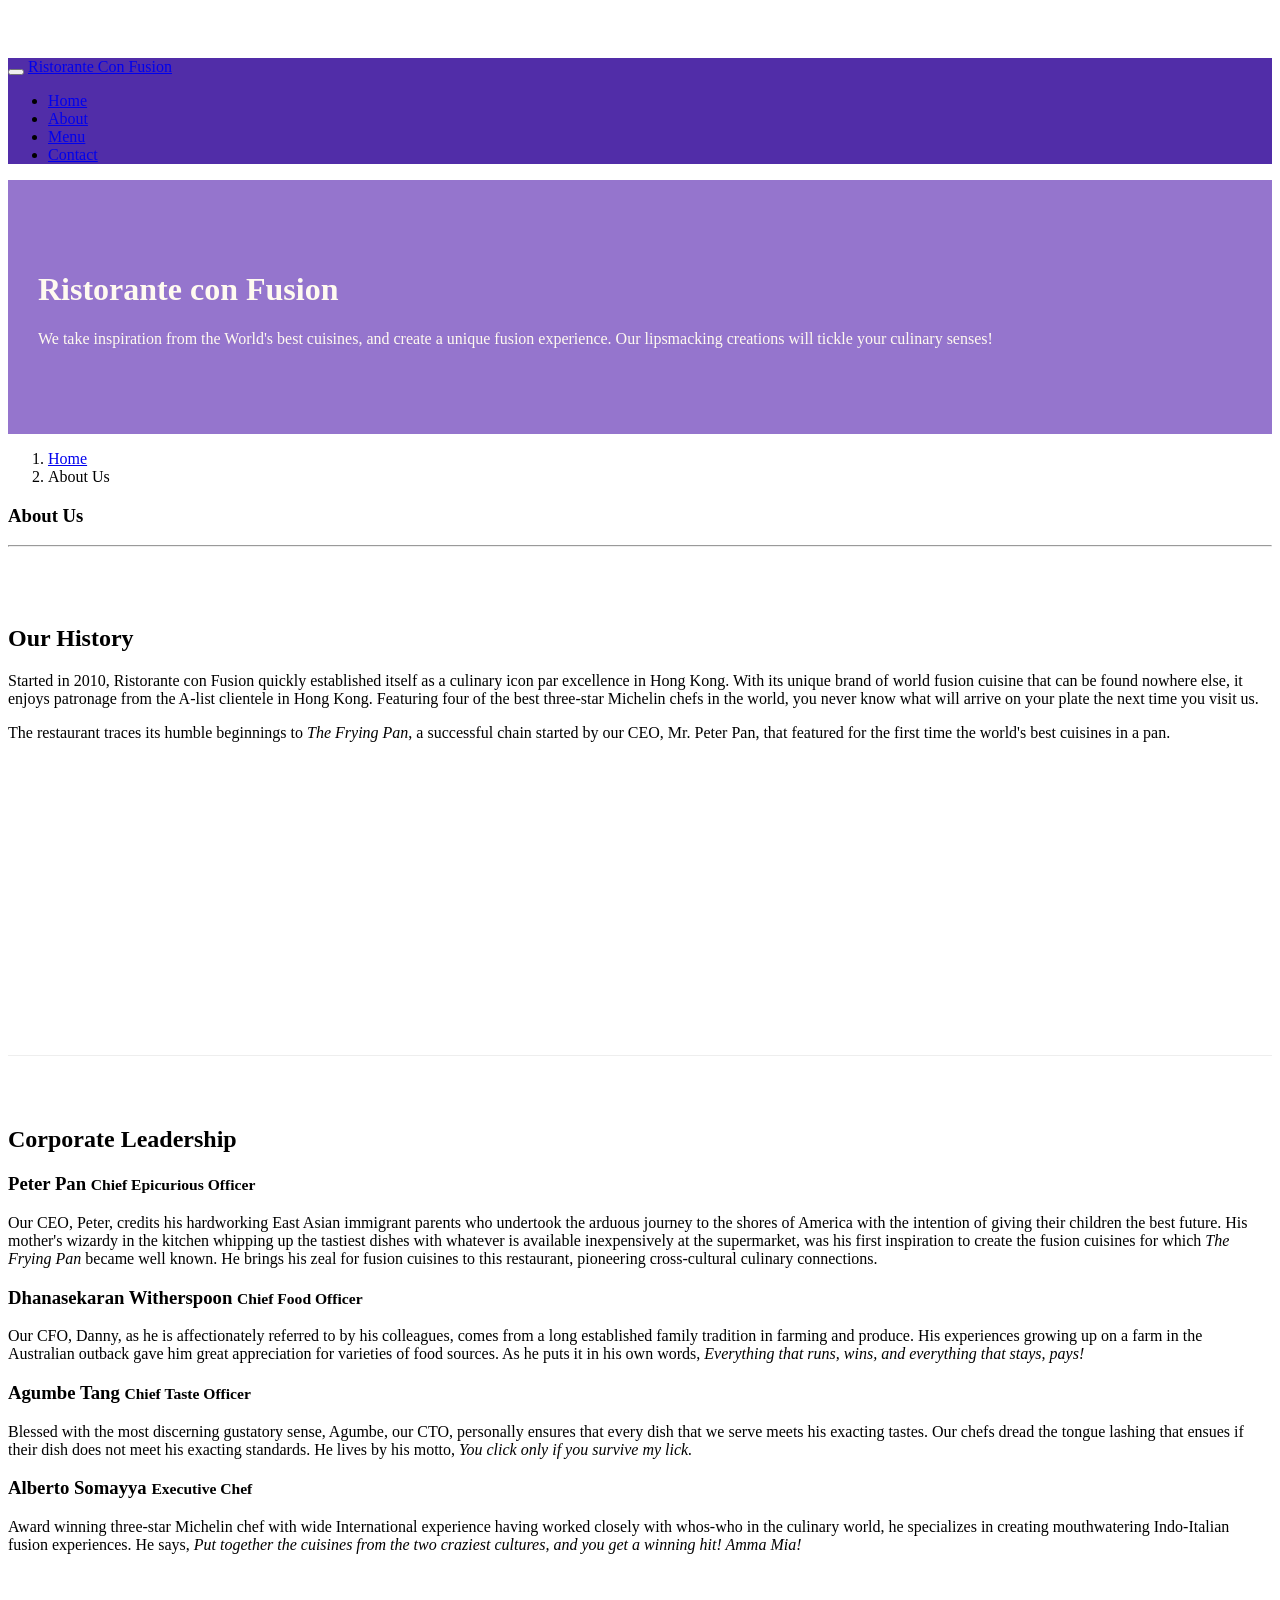
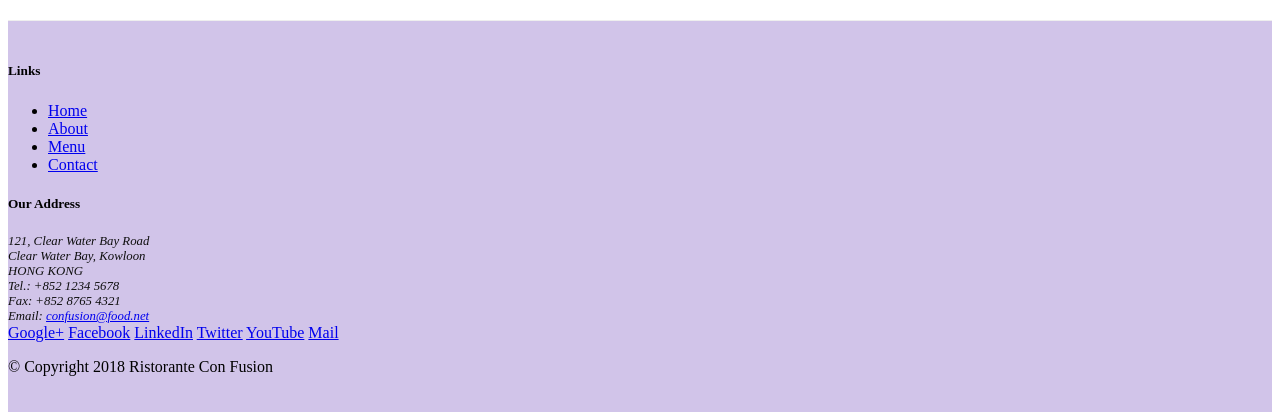
==== aboutus.html @ 010a1d8f "navbar and breadcrumbs" ====
<!DOCTYPE html>
<html lang="en">

<head>
      <!-- Required meta tags always come first -->
      <meta charset="utf-8">
      <meta name="viewport" content="width=device-width, initial-scale=1, shrink-to-fit=no">
      <meta http-equiv="x-ua-compatible" content="ie=edge">
  
      <!-- Bootstrap CSS -->
      <link rel="stylesheet" href="node_modules/bootstrap/dist/css/bootstrap.min.css">
      <link rel="stylesheet" href="css/styles.css">
    <title>Ristorante Con Fusion: About Us</title>

</head>

<body>
    <nav class="navbar navbar-dark navbar-expand-sm fixed-top">
        <div class="container">
            <button class="navbar-toggler" type="button" data-toggle="collapse" data-target="#Navbar">
                <span class="navbar-toggler-icon"></span>
            </button>
            <a class="navbar-brand mr-auto" href="./index.html">Ristorante Con Fusion</a>
            <div class="collapse navbar-collapse" id="Navbar">
                <ul class="navbar-nav mr-auto">
                    <li class="nav-item"><a class="nav-link" href="./index.html">Home</a></li>
                    <li class="nav-item active"><a class="nav-link" href="#">About</a></li>
                    <li class="nav-item"><a class="nav-link" href="#">Menu</a></li>
                    <li class="nav-item"><a class="nav-link" href="#">Contact</a></li>
                </ul>
            </div>
        </div>
    </nav>

    <header class="jumbotron">
        <div class="container">
            <div class="row row-header">
                <div class="col-12 col-sm-6">
                    <h1>Ristorante con Fusion</h1>
                    <p>We take inspiration from the World's best cuisines, and create a unique fusion experience. Our lipsmacking creations will tickle your culinary senses!</p>
                </div>
                <div class="col-12 col-sm">
                </div>
            </div>
        </div>
    </header>

    <div class="container">
        <div class="row">
            <ol class="col-12 breadcrumb">
                <li class="breadcrumb-item"><a href="./index.html">Home</a></li>
                <li class="breadcrumb-item active">About Us</li>
            </ol>
            <div class="col-12">
               <h3>About Us</h3>
               <hr>
            </div>
        </div>

        <div class="row row-content">
            <div class="col-12 col-sm-6">
                <h2>Our History</h2>
                <p>Started in 2010, Ristorante con Fusion quickly established itself as a culinary icon par excellence in Hong Kong. With its unique brand of world fusion cuisine that can be found nowhere else, it enjoys patronage from the A-list clientele in Hong Kong.  Featuring four of the best three-star Michelin chefs in the world, you never know what will arrive on your plate the next time you visit us.</p>
                <p>The restaurant traces its humble beginnings to <em>The Frying Pan</em>, a successful chain started by our CEO, Mr. Peter Pan, that featured for the first time the world's best cuisines in a pan.</p>
            </div>
            <div class="col-12 col-sm">
            </div>
        </div>


        <div class="row row-content">
            <div class="col-sm-12">
                <h2>Corporate Leadership</h2>
                <h3>Peter Pan <small>Chief Epicurious Officer</small></h3>
                <p class="d-none d-lg-block">Our CEO, Peter, credits his hardworking East Asian immigrant parents who undertook the arduous journey to the shores of America with the intention of giving their children the best future. His mother's wizardy in the kitchen whipping up the tastiest dishes with whatever is available inexpensively at the supermarket, was his first inspiration to create the fusion cuisines for which <em>The Frying Pan</em> became well known. He brings his zeal for fusion cuisines to this restaurant, pioneering cross-cultural culinary connections.</p>
                <h3>Dhanasekaran Witherspoon <small>Chief Food Officer</small></h3>
                <p class="d-none d-lg-block">Our CFO, Danny, as he is affectionately referred to by his colleagues, comes from a long established family tradition in farming and produce. His experiences growing up on a farm in the Australian outback gave him great appreciation for varieties of food sources. As he puts it in his own words, <em>Everything that runs, wins, and everything that stays, pays!</em></p>
                <h3>Agumbe Tang <small>Chief Taste Officer</small></h3>
                <p class="d-none d-lg-block">Blessed with the most discerning gustatory sense, Agumbe, our CTO, personally ensures that every dish that we serve meets his exacting tastes. Our chefs dread the tongue lashing that ensues if their dish does not meet his exacting standards. He lives by his motto, <em>You click only if you survive my lick.</em></p>
                <h3>Alberto Somayya <small>Executive Chef</small></h3>
                <p class="d-none d-lg-block">Award winning three-star Michelin chef with wide International experience having worked closely with whos-who in the culinary world, he specializes in creating mouthwatering Indo-Italian fusion experiences. He says, <em>Put together the cuisines from the two craziest cultures, and you get a winning hit! Amma Mia!</em></p>
            </div>
       </div>

    </div>

    <footer class="footer">
        <div class="container">
            <div class="row">             
                <div class="col-4 offset-1 col-sm-2">
                    <h5>Links</h5>
                    <ul class="list-unstyled">
                        <li><a href="./index.html">Home</a></li>
                        <li><a href="#">About</a></li>
                        <li><a href="#">Menu</a></li>
                        <li><a href="#">Contact</a></li>
                    </ul>
                </div>
                <div class="col-7 col-sm-5">
                    <h5>Our Address</h5>
                    <address>
		              121, Clear Water Bay Road<br>
		              Clear Water Bay, Kowloon<br>
		              HONG KONG<br>
		              Tel.: +852 1234 5678<br>
		              Fax: +852 8765 4321<br>
		              Email: <a href="mailto:confusion@food.net">confusion@food.net</a>
		           </address>
                </div>
                <div class="col-12 col-sm-4 align-self-center">
                    <div class="text-center">
                        <a href="http://google.com/+">Google+</a>
                        <a href="http://www.facebook.com/profile.php?id=">Facebook</a>
                        <a href="http://www.linkedin.com/in/">LinkedIn</a>
                        <a href="http://twitter.com/">Twitter</a>
                        <a href="http://youtube.com/">YouTube</a>
                        <a href="mailto:">Mail</a>
                    </div>
                </div>
           </div>
           <div class="row justify-content-center">             
                <div class="col-auto">
                    <p>© Copyright 2018 Ristorante Con Fusion</p>
                </div>
           </div>
        </div>
    </footer>
      <!-- jQuery first, then Popper.js, then Bootstrap JS. -->
      <script src="node_modules/jquery/dist/jquery.slim.min.js"></script>
      <script src="node_modules/popper.js/dist/umd/popper.min.js"></script>
      <script src="node_modules/bootstrap/dist/js/bootstrap.min.js"></script>  
</body>

</html>
---- css/styles.css ----
.row-header {
    margin: 0px auto;
    padding: 0px auto;
}

.row-content {
    margin: 0px auto;
    padding: 50px 0px 50px 0px;
    border-bottom: 1px ridge;
    min-height: 400px;
}

.footer {
    background-color: #D1C4E9;
    margin: 0px auto;
    padding: 20px 0px 20px 0px;
}

.jumbotron {
    padding: 70px 30px 70px 30px;
    margin: 0px auto;
    background-color: #9575CD;
    color: floralwhite;
}

address {
    font-size: 80%;
    margin: 0px;
    color: #0f0f0f;
}

body {
    padding: 50px 0px 0px 0px;
    z-index: 0; 
}

.navbar-dark {
    background-color: #512DA8;
}
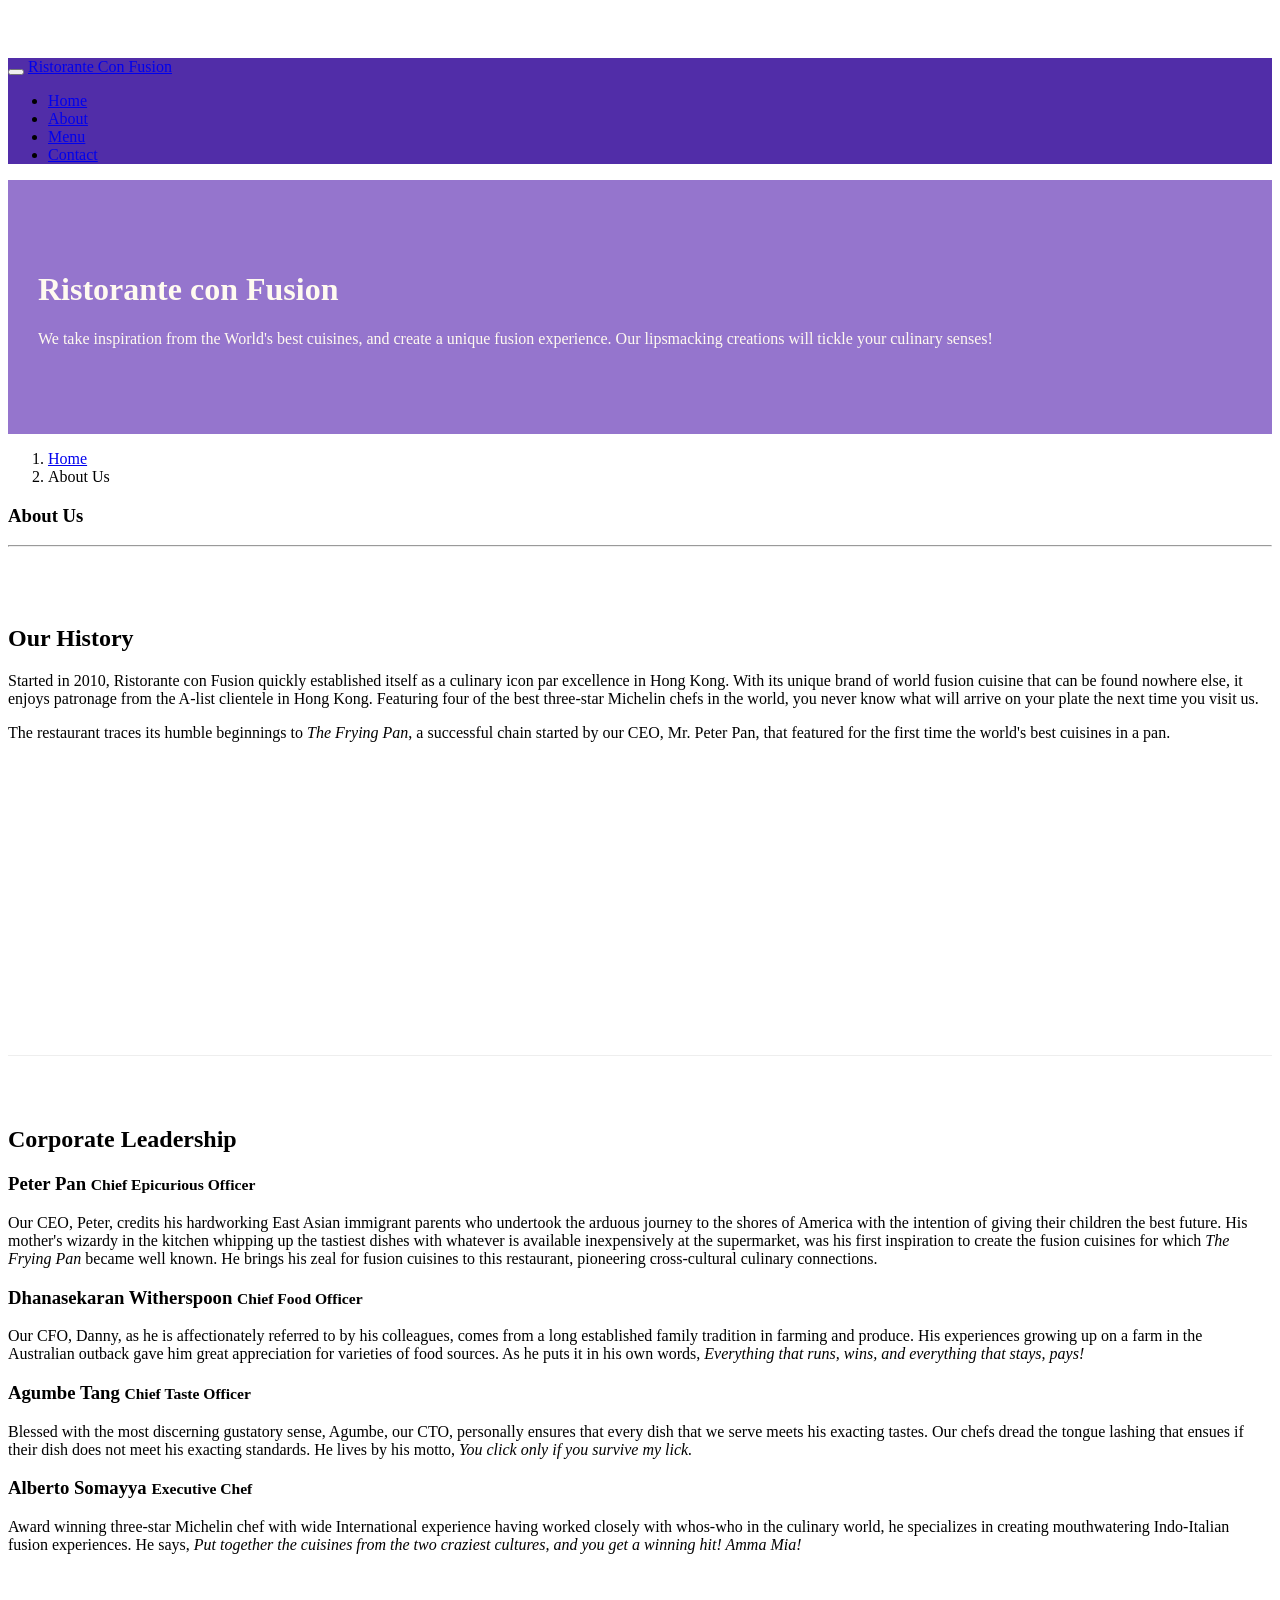
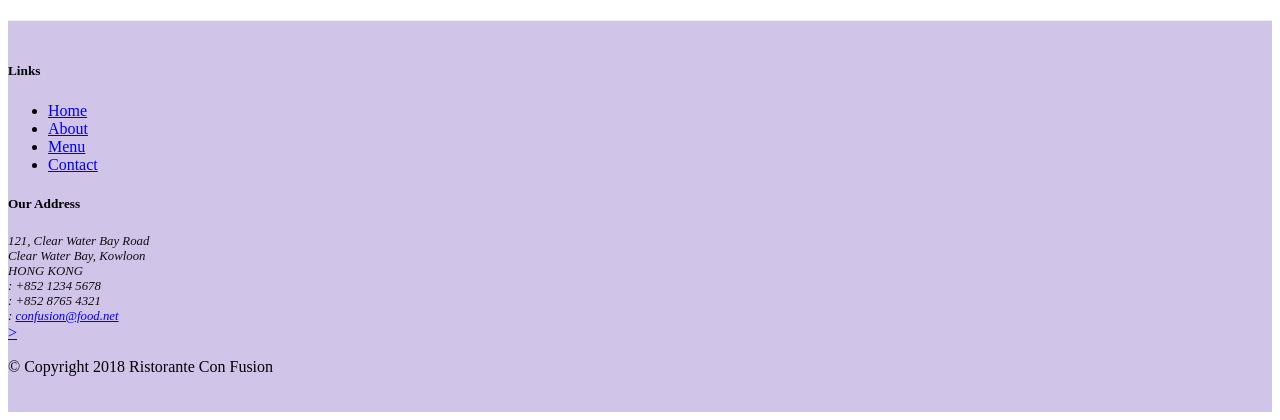
==== commit 59bc6eea: "Icon Fonts" ====
--- a/aboutus.html
+++ b/aboutus.html
@@ -9,6 +9,8 @@
   
       <!-- Bootstrap CSS -->
       <link rel="stylesheet" href="node_modules/bootstrap/dist/css/bootstrap.min.css">
+      <link rel="stylesheet" href="node_modules/font-awesome/css/font-awesome.min.css">
+      <link rel="stylesheet" href="node_modules/bootstrap-social/bootstrap-social.css">
       <link rel="stylesheet" href="css/styles.css">
     <title>Ristorante Con Fusion: About Us</title>
 
@@ -23,10 +25,10 @@
             <a class="navbar-brand mr-auto" href="./index.html">Ristorante Con Fusion</a>
             <div class="collapse navbar-collapse" id="Navbar">
                 <ul class="navbar-nav mr-auto">
-                    <li class="nav-item"><a class="nav-link" href="./index.html">Home</a></li>
-                    <li class="nav-item active"><a class="nav-link" href="#">About</a></li>
-                    <li class="nav-item"><a class="nav-link" href="#">Menu</a></li>
-                    <li class="nav-item"><a class="nav-link" href="#">Contact</a></li>
+                    <li class="nav-item active"><a class="nav-link" href="#"><span class="fa fa-home fa-lg"></span> Home</a></li>
+                    <li class="nav-item"><a class="nav-link" href="./aboutus.html"><span class="fa fa-info fa-lg"></span> About</a></li>
+                    <li class="nav-item"><a class="nav-link" href="#"><span class="fa fa-list fa-lg"></span> Menu</a></li>
+                    <li class="nav-item"><a class="nav-link" href="#"><span class="fa fa-address-card fa-lg"></span> Contact</a></li>
                 </ul>
             </div>
         </div>
@@ -102,19 +104,19 @@
 		              121, Clear Water Bay Road<br>
 		              Clear Water Bay, Kowloon<br>
 		              HONG KONG<br>
-		              Tel.: +852 1234 5678<br>
-		              Fax: +852 8765 4321<br>
-		              Email: <a href="mailto:confusion@food.net">confusion@food.net</a>
+		              <i class="fa fa-phone fa-lg"></i>: +852 1234 5678<br>
+		              <i class="fa fa-fax fa-lg"></i>: +852 8765 4321<br>
+		              <i class="fa fa-envelope fa-lg"></i>: <a href="mailto:confusion@food.net">confusion@food.net</a>
 		           </address>
                 </div>
                 <div class="col-12 col-sm-4 align-self-center">
                     <div class="text-center">
-                        <a href="http://google.com/+">Google+</a>
-                        <a href="http://www.facebook.com/profile.php?id=">Facebook</a>
-                        <a href="http://www.linkedin.com/in/">LinkedIn</a>
-                        <a href="http://twitter.com/">Twitter</a>
-                        <a href="http://youtube.com/">YouTube</a>
-                        <a href="mailto:">Mail</a>
+                        <a class="btn btn-social-icon btn-google" href="http://google.com/+"><i class="fa fa-google-plus fa-lg"></i></a>
+                        <a class="btn btn-social-icon btn-facebook" href="http://www.facebook.com/profile.php?id="><i class="fa fa-facebook fa-lg"></i></a>
+                        <a class="btn btn-social-icon btn-linkedin" href="http://www.linkedin.com/in/"><i class="fa fa-linkedin fa-lg"></i></a>
+                        <a class="btn btn-social-icon btn-twitter" href="http://twitter.com/"><i class="fa fa-twitter fa-lg"></i>></a>
+                        <a class="btn btn-social-icon btn-google" href="http://youtube.com/"><i class="fa fa-youtube fa-lg"></i></a>
+                        <a class="btn btn-social-icon" href="mailto:"><i class="fa fa-envelope-o fa-lg"></i></a>
                     </div>
                 </div>
            </div>
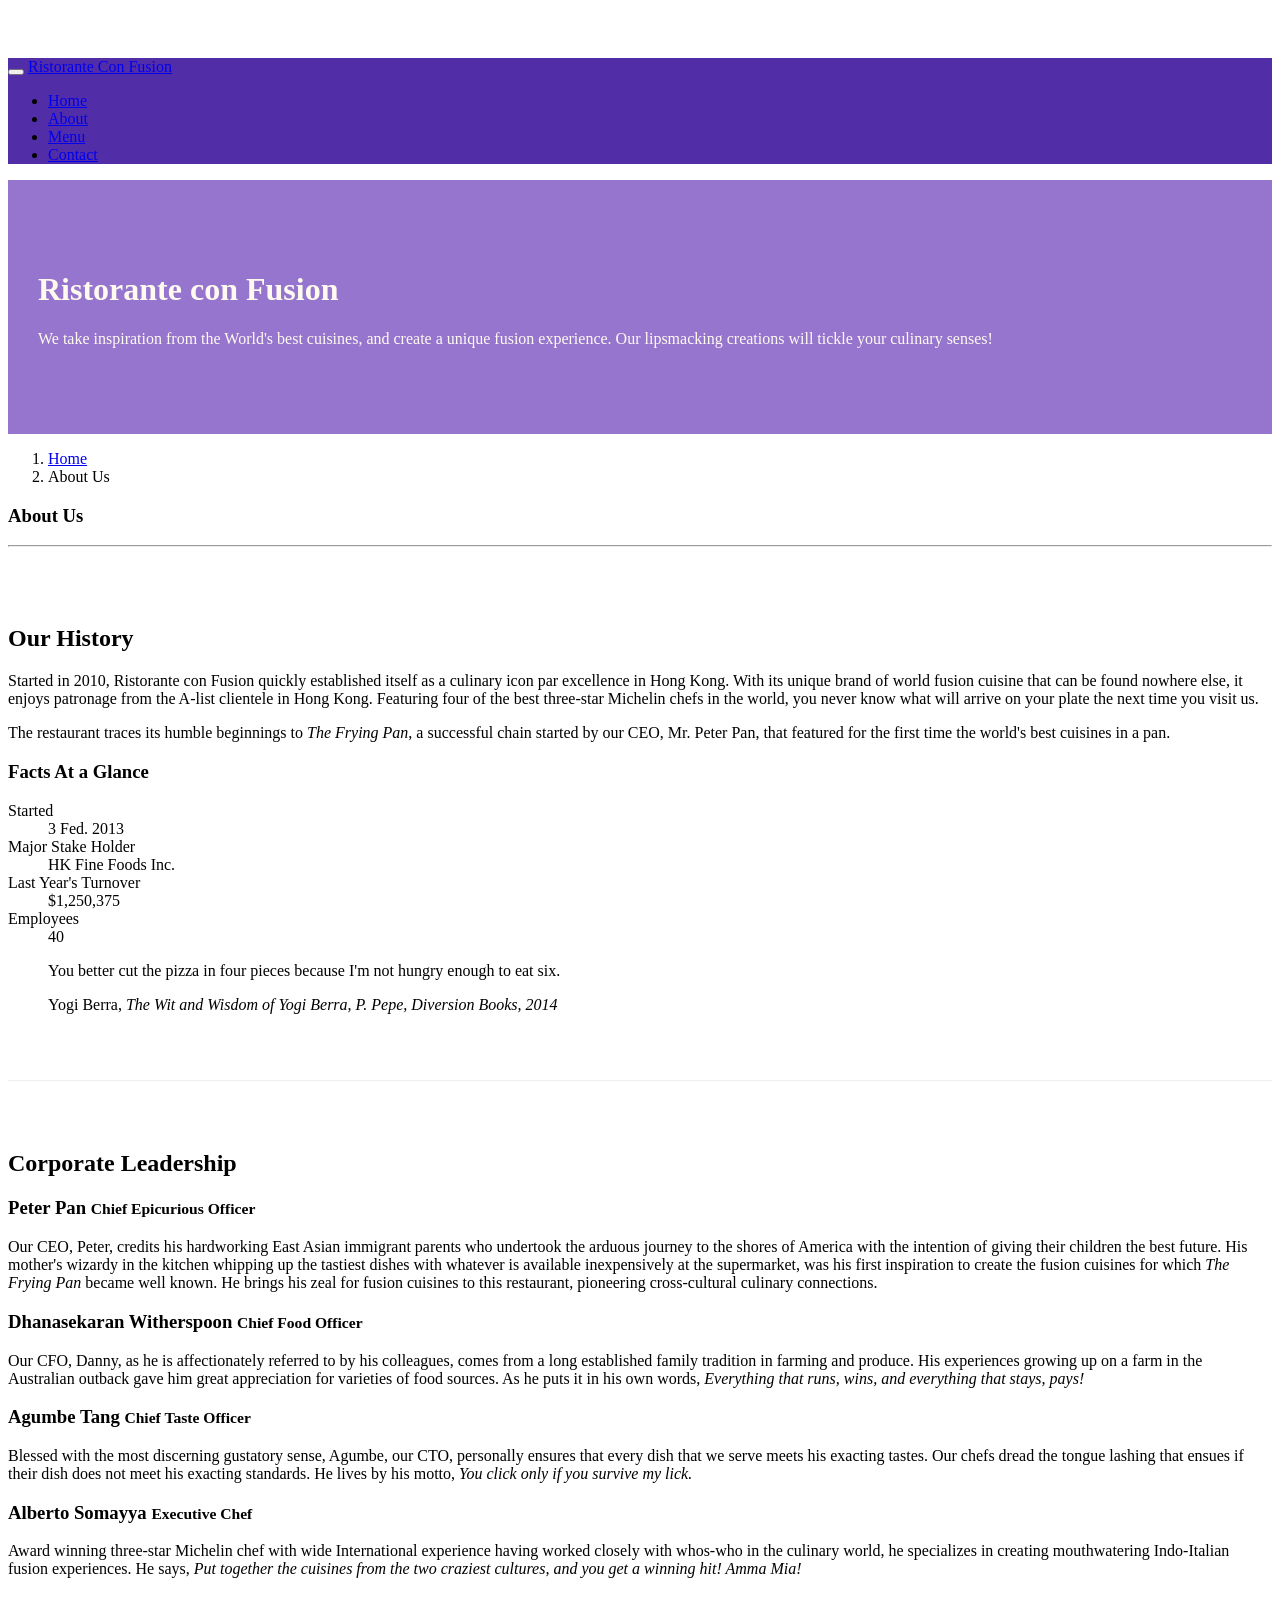
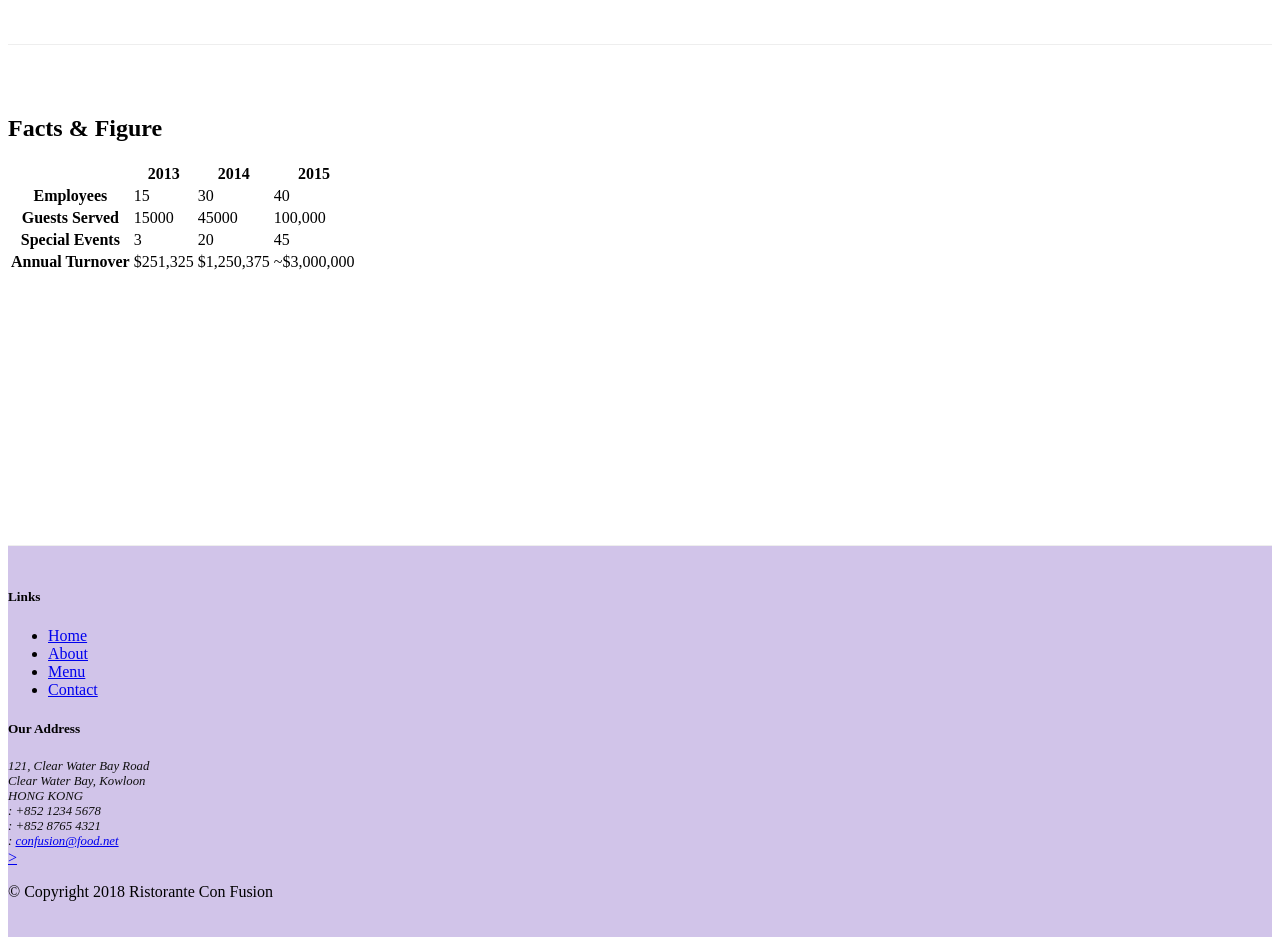
==== commit 90de05e2: "tables and cards" ====
--- a/aboutus.html
+++ b/aboutus.html
@@ -25,10 +25,10 @@
             <a class="navbar-brand mr-auto" href="./index.html">Ristorante Con Fusion</a>
             <div class="collapse navbar-collapse" id="Navbar">
                 <ul class="navbar-nav mr-auto">
-                    <li class="nav-item active"><a class="nav-link" href="#"><span class="fa fa-home fa-lg"></span> Home</a></li>
+                    <li class="nav-item active"><a class="nav-link" href="./index.html"><span class="fa fa-home fa-lg"></span> Home</a></li>
                     <li class="nav-item"><a class="nav-link" href="./aboutus.html"><span class="fa fa-info fa-lg"></span> About</a></li>
                     <li class="nav-item"><a class="nav-link" href="#"><span class="fa fa-list fa-lg"></span> Menu</a></li>
-                    <li class="nav-item"><a class="nav-link" href="#"><span class="fa fa-address-card fa-lg"></span> Contact</a></li>
+                    <li class="nav-item"><a class="nav-link" href="./contactus.html"><span class="fa fa-address-card fa-lg"></span> Contact</a></li>
                 </ul>
             </div>
         </div>
@@ -60,12 +60,40 @@
         </div>
 
         <div class="row row-content">
-            <div class="col-12 col-sm-6">
+            <div class="col-sm-6">
                 <h2>Our History</h2>
                 <p>Started in 2010, Ristorante con Fusion quickly established itself as a culinary icon par excellence in Hong Kong. With its unique brand of world fusion cuisine that can be found nowhere else, it enjoys patronage from the A-list clientele in Hong Kong.  Featuring four of the best three-star Michelin chefs in the world, you never know what will arrive on your plate the next time you visit us.</p>
                 <p>The restaurant traces its humble beginnings to <em>The Frying Pan</em>, a successful chain started by our CEO, Mr. Peter Pan, that featured for the first time the world's best cuisines in a pan.</p>
             </div>
-            <div class="col-12 col-sm">
+            <div class="col-sm">
+                <div class="card">
+                    <h3 class="card-header bg-primary text-white">Facts At a Glance</h3>
+                    <div class="card-body">
+                        <dl class="row">
+                            <dt class="col-6">Started</dt>
+                            <dd class="col-6">3 Fed. 2013</dd>
+                            <dt class="col-6">Major Stake Holder</dt>
+                            <dd class="col-6">HK Fine Foods Inc.</dd>
+                            <dt class="col-6">Last Year's Turnover</dt>
+                            <dd class="col-6">$1,250,375</dd>
+                            <dt class="col-6">Employees</dt>
+                            <dd class="col-6">40</dd>
+                        </dl>
+                    </div>
+                </div>
+            </div>
+            <div class="col-12">
+                <div class="card card-body bg-light">
+                    <blockquote class="blockquote">
+                        <p class="mb-0">You better cut the pizza in four pieces 
+                            because I'm not hungry enough to eat six.</p>
+                        <footer class="blockquote-footer">Yogi Berra,
+                            <cite title="Source Title">The Wit and Wisdom of
+                                Yogi Berra, P. Pepe, Diversion Books, 2014
+                            </cite>
+                        </footer>
+                    </blockquote>
+                </div>
             </div>
         </div>
 
@@ -83,7 +111,50 @@
                 <p class="d-none d-lg-block">Award winning three-star Michelin chef with wide International experience having worked closely with whos-who in the culinary world, he specializes in creating mouthwatering Indo-Italian fusion experiences. He says, <em>Put together the cuisines from the two craziest cultures, and you get a winning hit! Amma Mia!</em></p>
             </div>
        </div>
-
+       <div class="row row-content">
+           <div class="col-12 col-sm-9">
+               <h2>Facts &amp; Figure</h2>
+               <div class="table-responsive">
+                <table class="table table-striped">
+                    <thead class="thead-dark">
+                        <tr>
+                            <th>&nbsp;</th>
+                            <th>2013</th>
+                            <th>2014</th>
+                            <th>2015</th>
+                        </tr>
+                    </thead>
+                    <tbody>
+                        <tr>
+                            <th>Employees</th>
+                            <td>15</td>
+                            <td>30</td>
+                            <td>40</td>
+                        </tr>
+                        <tr>
+                            <th>Guests Served</th>
+                            <td>15000</td>
+                            <td>45000</td>
+                            <td>100,000</td>
+                        </tr>
+                        <tr>
+                            <th>Special Events</th>
+                            <td>3</td>
+                            <td>20</td>
+                            <td>45</td>
+                        </tr>
+                        <tr>
+                            <th>Annual Turnover</th>
+                            <td>$251,325</td>
+                            <td>$1,250,375</td>
+                            <td>~$3,000,000</td>
+                        </tr>
+                    </tbody>
+                </table>
+            </div>
+           </div>
+           <div class="col-12 col-sm-3"></div>
+       </div>
     </div>
 
     <footer class="footer">
@@ -93,9 +164,9 @@
                     <h5>Links</h5>
                     <ul class="list-unstyled">
                         <li><a href="./index.html">Home</a></li>
-                        <li><a href="#">About</a></li>
+                        <li><a href="./aboutus.html">About</a></li>
                         <li><a href="#">Menu</a></li>
-                        <li><a href="#">Contact</a></li>
+                        <li><a href="./contactus.html">Contact</a></li>
                     </ul>
                 </div>
                 <div class="col-7 col-sm-5">
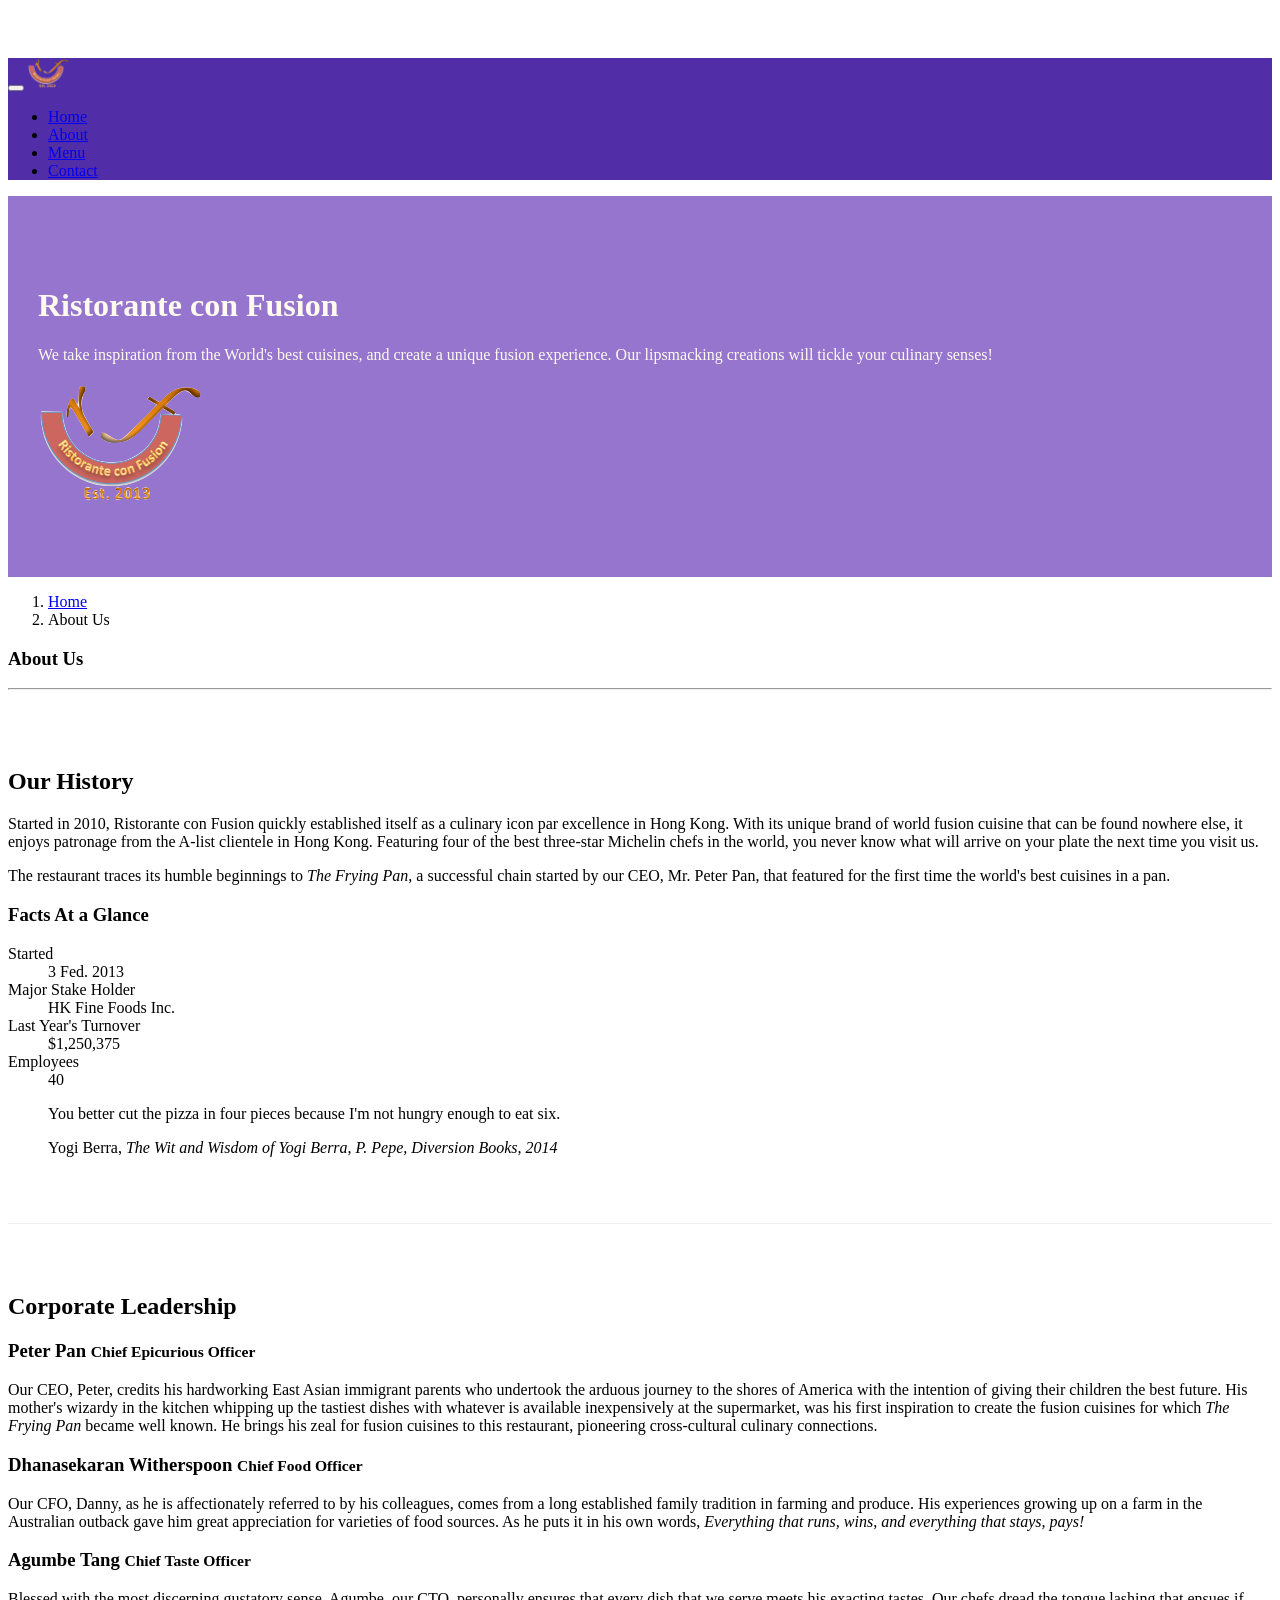
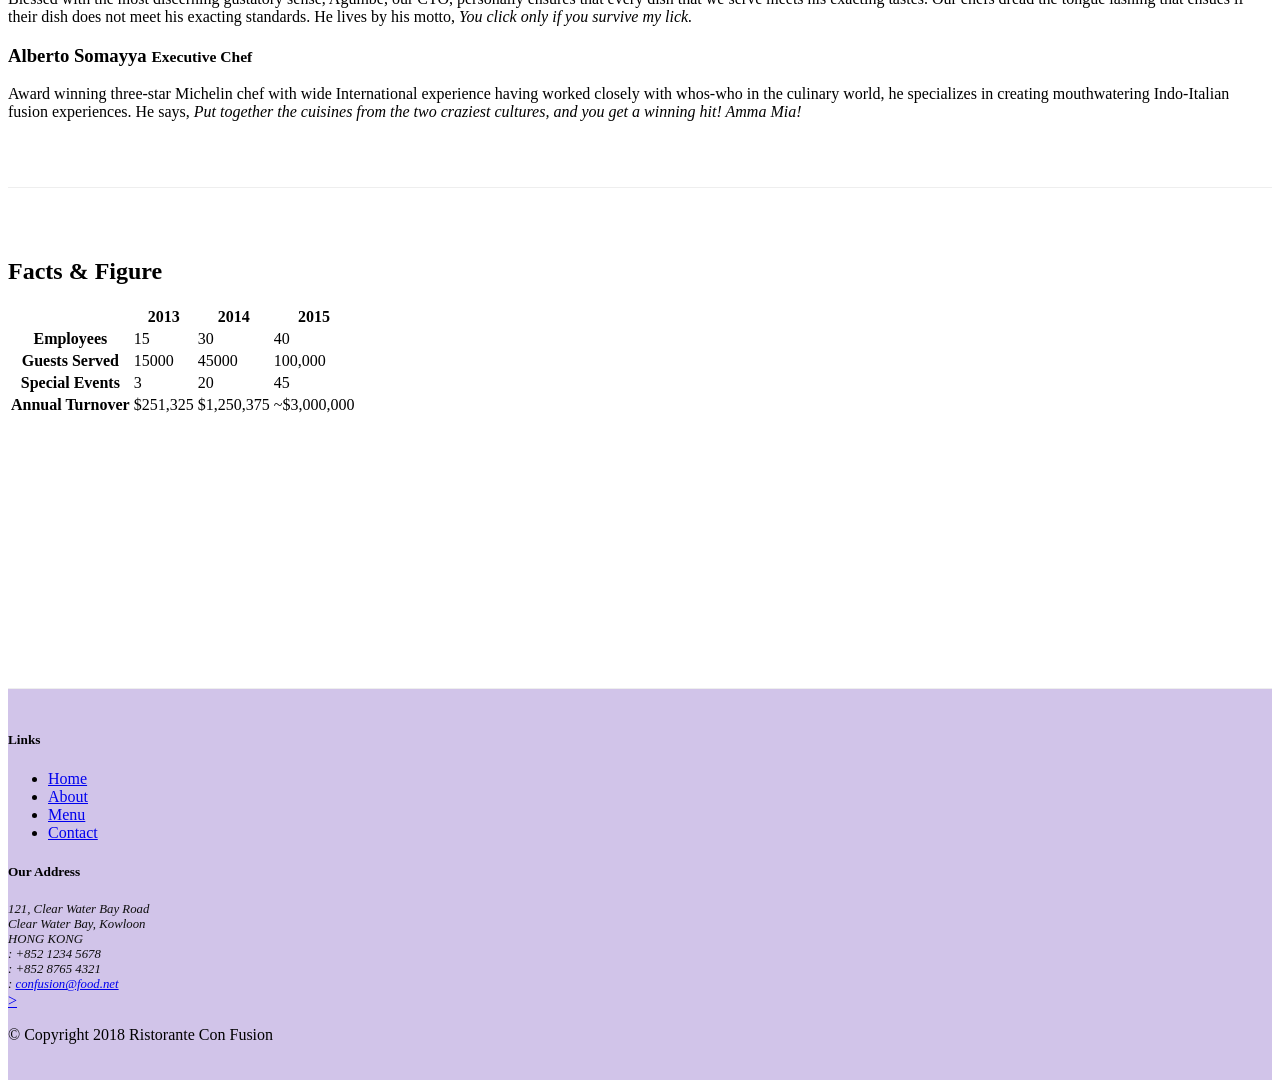
==== commit 0866646d: "images and media" ====
--- a/aboutus.html
+++ b/aboutus.html
@@ -22,11 +22,11 @@
             <button class="navbar-toggler" type="button" data-toggle="collapse" data-target="#Navbar">
                 <span class="navbar-toggler-icon"></span>
             </button>
-            <a class="navbar-brand mr-auto" href="./index.html">Ristorante Con Fusion</a>
+            <a class="navbar-brand mr-auto" href="./index.html"><img src="img/logo.png" height="30" width="41"></a>
             <div class="collapse navbar-collapse" id="Navbar">
                 <ul class="navbar-nav mr-auto">
-                    <li class="nav-item active"><a class="nav-link" href="./index.html"><span class="fa fa-home fa-lg"></span> Home</a></li>
-                    <li class="nav-item"><a class="nav-link" href="./aboutus.html"><span class="fa fa-info fa-lg"></span> About</a></li>
+                    <li class="nav-item"><a class="nav-link" href="./index.html"><span class="fa fa-home fa-lg"></span> Home</a></li>
+                    <li class="nav-item active"><a class="nav-link" href="./aboutus.html"><span class="fa fa-info fa-lg"></span> About</a></li>
                     <li class="nav-item"><a class="nav-link" href="#"><span class="fa fa-list fa-lg"></span> Menu</a></li>
                     <li class="nav-item"><a class="nav-link" href="./contactus.html"><span class="fa fa-address-card fa-lg"></span> Contact</a></li>
                 </ul>
@@ -41,7 +41,8 @@
                     <h1>Ristorante con Fusion</h1>
                     <p>We take inspiration from the World's best cuisines, and create a unique fusion experience. Our lipsmacking creations will tickle your culinary senses!</p>
                 </div>
-                <div class="col-12 col-sm">
+                <div class="col-12 col-sm align-self-center">
+                    <img src="img/logo.png" class="img-fluid">
                 </div>
             </div>
         </div>
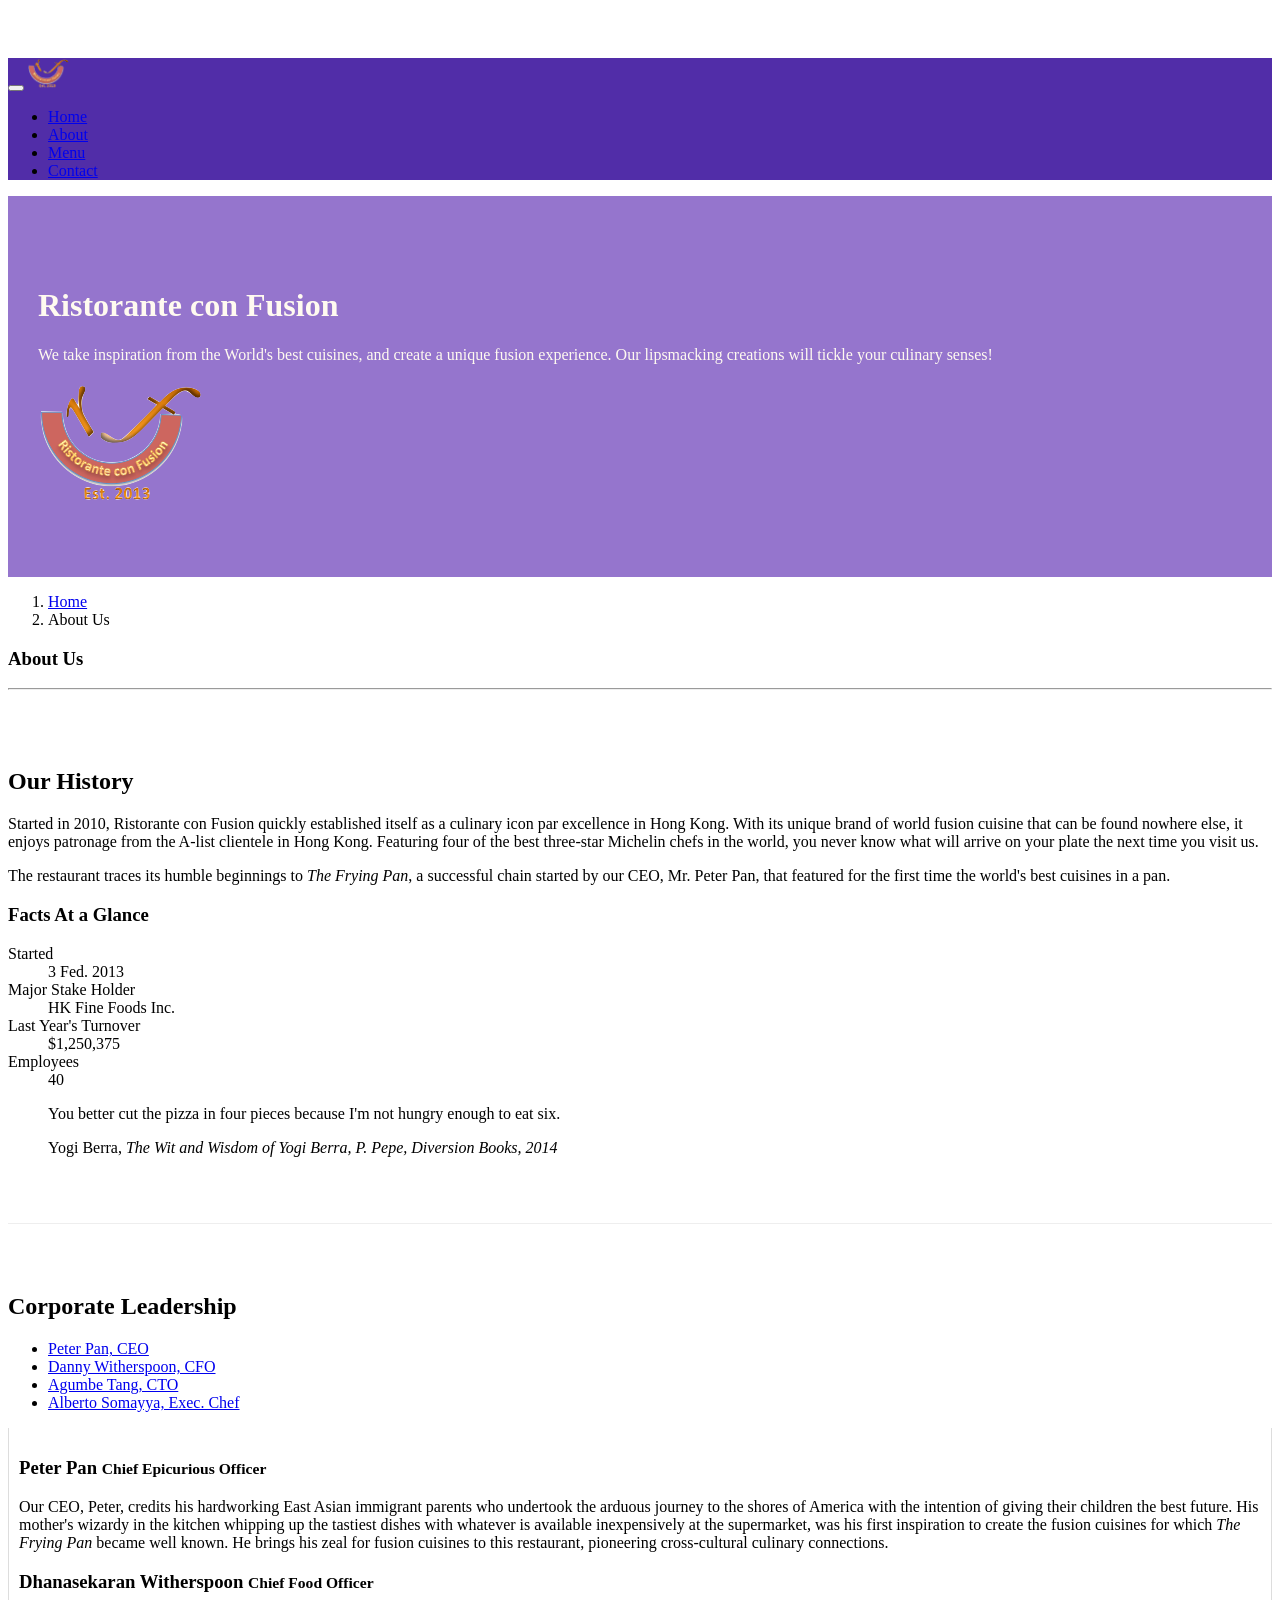
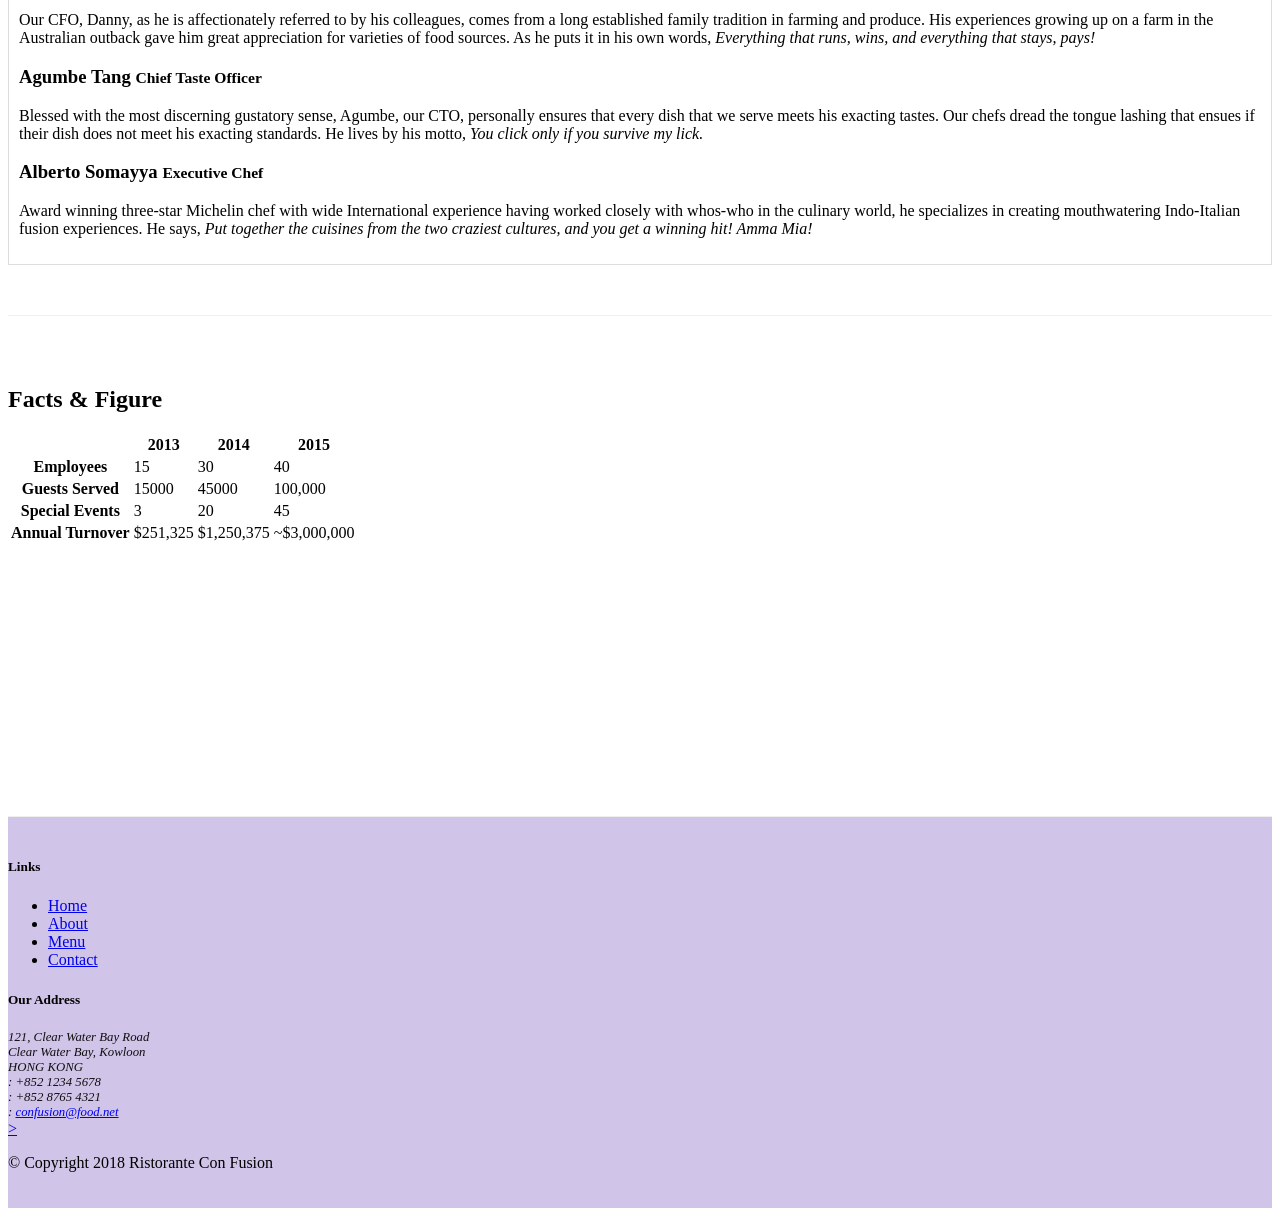
==== commit 7f175f76: "tabs" ====
--- a/aboutus.html
+++ b/aboutus.html
@@ -102,14 +102,45 @@
         <div class="row row-content">
             <div class="col-sm-12">
                 <h2>Corporate Leadership</h2>
-                <h3>Peter Pan <small>Chief Epicurious Officer</small></h3>
-                <p class="d-none d-lg-block">Our CEO, Peter, credits his hardworking East Asian immigrant parents who undertook the arduous journey to the shores of America with the intention of giving their children the best future. His mother's wizardy in the kitchen whipping up the tastiest dishes with whatever is available inexpensively at the supermarket, was his first inspiration to create the fusion cuisines for which <em>The Frying Pan</em> became well known. He brings his zeal for fusion cuisines to this restaurant, pioneering cross-cultural culinary connections.</p>
-                <h3>Dhanasekaran Witherspoon <small>Chief Food Officer</small></h3>
-                <p class="d-none d-lg-block">Our CFO, Danny, as he is affectionately referred to by his colleagues, comes from a long established family tradition in farming and produce. His experiences growing up on a farm in the Australian outback gave him great appreciation for varieties of food sources. As he puts it in his own words, <em>Everything that runs, wins, and everything that stays, pays!</em></p>
-                <h3>Agumbe Tang <small>Chief Taste Officer</small></h3>
-                <p class="d-none d-lg-block">Blessed with the most discerning gustatory sense, Agumbe, our CTO, personally ensures that every dish that we serve meets his exacting tastes. Our chefs dread the tongue lashing that ensues if their dish does not meet his exacting standards. He lives by his motto, <em>You click only if you survive my lick.</em></p>
-                <h3>Alberto Somayya <small>Executive Chef</small></h3>
-                <p class="d-none d-lg-block">Award winning three-star Michelin chef with wide International experience having worked closely with whos-who in the culinary world, he specializes in creating mouthwatering Indo-Italian fusion experiences. He says, <em>Put together the cuisines from the two craziest cultures, and you get a winning hit! Amma Mia!</em></p>
+
+                <ul class="nav nav-tabs">
+                    <li class="nav-item">
+                        <a class="nav-link active" href="#peter" role="tab"
+                            data-toggle="tab">Peter Pan, CEO</a>
+                    </li>
+                    <li class="nav-item">
+                        <a class="nav-link" href="#danny" role="tab"
+                          data-toggle="tab">Danny Witherspoon, CFO</a>
+                      </li>
+                      <li class="nav-item">
+                        <a class="nav-link" href="#agumbe"role="tab"
+                          data-toggle="tab">Agumbe Tang, CTO</a>
+                      </li>
+                      <li class="nav-item">
+                        <a class="nav-link" href="#alberto" role="tab"
+                          data-toggle="tab">Alberto Somayya, Exec. Chef</a>
+                      </li>
+                </ul>
+
+                <div class="tab-content">
+                    <div role="tabpanel" class="tab-pane fade show active" id="peter">
+                        <h3>Peter Pan <small>Chief Epicurious Officer</small></h3>
+                        <p class="d-none d-lg-block">Our CEO, Peter, credits his hardworking East Asian immigrant parents who undertook the arduous journey to the shores of America with the intention of giving their children the best future. His mother's wizardy in the kitchen whipping up the tastiest dishes with whatever is available inexpensively at the supermarket, was his first inspiration to create the fusion cuisines for which <em>The Frying Pan</em> became well known. He brings his zeal for fusion cuisines to this restaurant, pioneering cross-cultural culinary connections.</p>
+                    </div>
+                    <div role="tabpanel" class="tab-pane fade" id="danny">
+                        <h3>Dhanasekaran Witherspoon <small>Chief Food Officer</small></h3>
+                        <p class="d-none d-lg-block">Our CFO, Danny, as he is affectionately referred to by his colleagues, comes from a long established family tradition in farming and produce. His experiences growing up on a farm in the Australian outback gave him great appreciation for varieties of food sources. As he puts it in his own words, <em>Everything that runs, wins, and everything that stays, pays!</em></p>
+                    </div>
+                    <div role="tabpanel" class="tab-pane fade" id="agumbe">
+                        <h3>Agumbe Tang <small>Chief Taste Officer</small></h3>
+                        <p class="d-none d-lg-block">Blessed with the most discerning gustatory sense, Agumbe, our CTO, personally ensures that every dish that we serve meets his exacting tastes. Our chefs dread the tongue lashing that ensues if their dish does not meet his exacting standards. He lives by his motto, <em>You click only if you survive my lick.</em></p>
+                    </div>
+                    <div role="tabpanel" class="tab-pane fade" id="alberto">
+                        <h3>Alberto Somayya <small>Executive Chef</small></h3>
+                        <p class="d-none d-lg-block">Award winning three-star Michelin chef with wide International experience having worked closely with whos-who in the culinary world, he specializes in creating mouthwatering Indo-Italian fusion experiences. He says, <em>Put together the cuisines from the two craziest cultures, and you get a winning hit! Amma Mia!</em></p>
+                    </div>
+                </div>
+                
             </div>
        </div>
        <div class="row row-content">
--- a/css/styles.css
+++ b/css/styles.css
@@ -36,4 +36,11 @@
 
 .navbar-dark {
     background-color: #512DA8;
+}
+
+.tab-content {
+    border-left: 1px solid #ddd;
+    border-right: 1px solid #ddd;
+    border-bottom: 1px solid #ddd;
+    padding: 10px;
 }
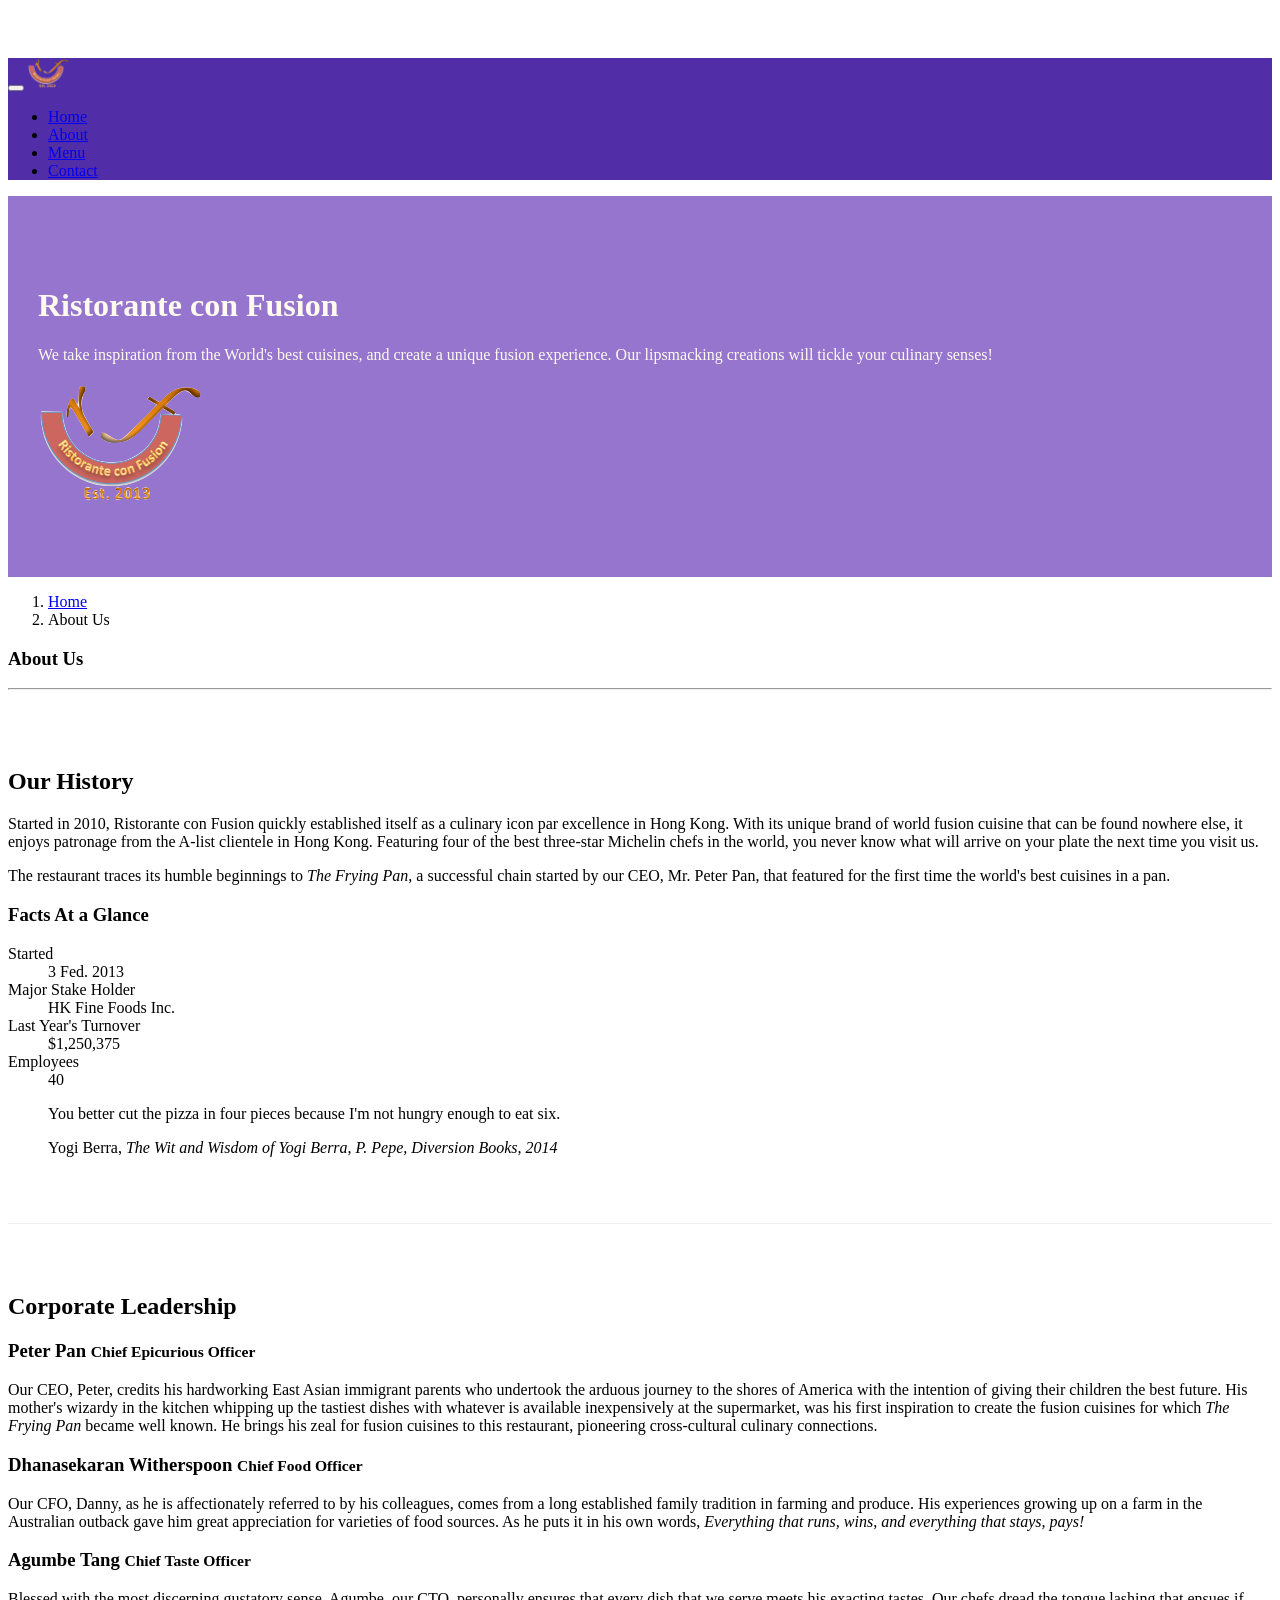
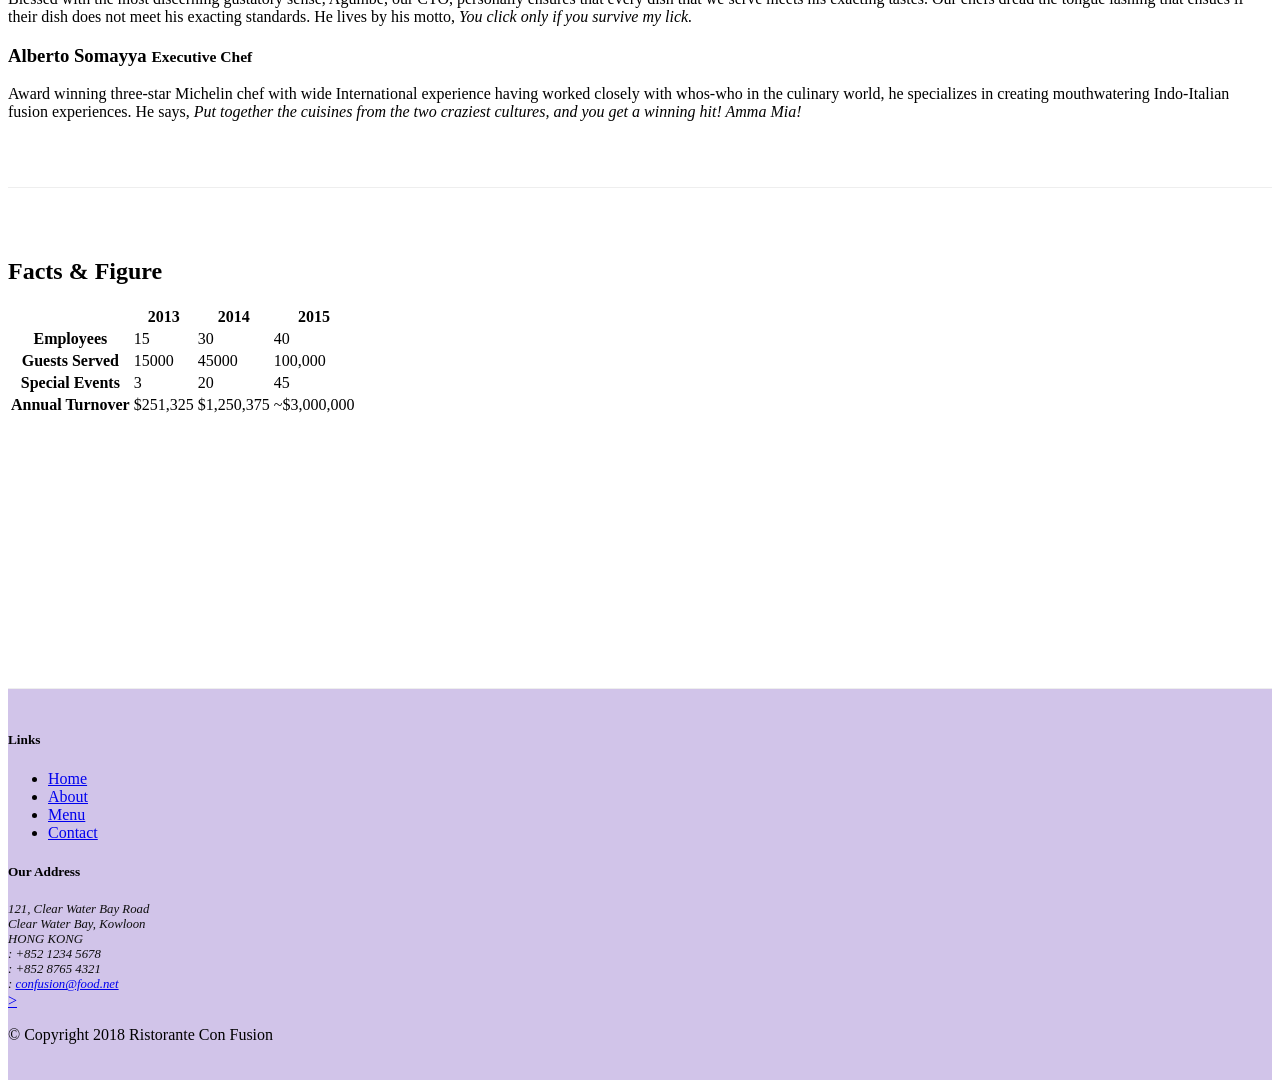
==== commit 7c91438d: "accordion" ====
--- a/aboutus.html
+++ b/aboutus.html
@@ -103,43 +103,65 @@
             <div class="col-sm-12">
                 <h2>Corporate Leadership</h2>
 
-                <ul class="nav nav-tabs">
-                    <li class="nav-item">
-                        <a class="nav-link active" href="#peter" role="tab"
-                            data-toggle="tab">Peter Pan, CEO</a>
-                    </li>
-                    <li class="nav-item">
-                        <a class="nav-link" href="#danny" role="tab"
-                          data-toggle="tab">Danny Witherspoon, CFO</a>
-                      </li>
-                      <li class="nav-item">
-                        <a class="nav-link" href="#agumbe"role="tab"
-                          data-toggle="tab">Agumbe Tang, CTO</a>
-                      </li>
-                      <li class="nav-item">
-                        <a class="nav-link" href="#alberto" role="tab"
-                          data-toggle="tab">Alberto Somayya, Exec. Chef</a>
-                      </li>
-                </ul>
-
-                <div class="tab-content">
-                    <div role="tabpanel" class="tab-pane fade show active" id="peter">
-                        <h3>Peter Pan <small>Chief Epicurious Officer</small></h3>
-                        <p class="d-none d-lg-block">Our CEO, Peter, credits his hardworking East Asian immigrant parents who undertook the arduous journey to the shores of America with the intention of giving their children the best future. His mother's wizardy in the kitchen whipping up the tastiest dishes with whatever is available inexpensively at the supermarket, was his first inspiration to create the fusion cuisines for which <em>The Frying Pan</em> became well known. He brings his zeal for fusion cuisines to this restaurant, pioneering cross-cultural culinary connections.</p>
-                    </div>
-                    <div role="tabpanel" class="tab-pane fade" id="danny">
-                        <h3>Dhanasekaran Witherspoon <small>Chief Food Officer</small></h3>
-                        <p class="d-none d-lg-block">Our CFO, Danny, as he is affectionately referred to by his colleagues, comes from a long established family tradition in farming and produce. His experiences growing up on a farm in the Australian outback gave him great appreciation for varieties of food sources. As he puts it in his own words, <em>Everything that runs, wins, and everything that stays, pays!</em></p>
-                    </div>
-                    <div role="tabpanel" class="tab-pane fade" id="agumbe">
-                        <h3>Agumbe Tang <small>Chief Taste Officer</small></h3>
-                        <p class="d-none d-lg-block">Blessed with the most discerning gustatory sense, Agumbe, our CTO, personally ensures that every dish that we serve meets his exacting tastes. Our chefs dread the tongue lashing that ensues if their dish does not meet his exacting standards. He lives by his motto, <em>You click only if you survive my lick.</em></p>
-                    </div>
-                    <div role="tabpanel" class="tab-pane fade" id="alberto">
-                        <h3>Alberto Somayya <small>Executive Chef</small></h3>
-                        <p class="d-none d-lg-block">Award winning three-star Michelin chef with wide International experience having worked closely with whos-who in the culinary world, he specializes in creating mouthwatering Indo-Italian fusion experiences. He says, <em>Put together the cuisines from the two craziest cultures, and you get a winning hit! Amma Mia!</em></p>
-                    </div>
-                </div>
+                
+                <div id="accordion">
+                    <div class="card">
+                        <div class="card-header" role="tab" id="peterhead">
+                            <h3 class="mb-0">
+                                <a data-toggle="collapse" data-target="#peter">
+                                    Peter Pan <small>Chief Epicurious Officer</small>
+                                </a>
+                            </h3>
+                        </div>
+                        <div role="tabpanel" class="collapse show" id="peter" data-parent="#accordion">
+                            <div class="card-body">
+                                <p class="d-none d-lg-block">Our CEO, Peter, credits his hardworking East Asian immigrant parents who undertook the arduous journey to the shores of America with the intention of giving their children the best future. His mother's wizardy in the kitchen whipping up the tastiest dishes with whatever is available inexpensively at the supermarket, was his first inspiration to create the fusion cuisines for which <em>The Frying Pan</em> became well known. He brings his zeal for fusion cuisines to this restaurant, pioneering cross-cultural culinary connections.</p>
+                            </div>
+                        </div>
+                    </div>
+                <div class="card">
+                    <div class="card-header" role="tab" id="dannyhead">
+                        <h3 class="mb-0">
+                            <a class="collapsed" data-toggle="collapse" data-target="#danny">
+                            Dhanasekaran Witherspoon <small>Chief Food Officer</small>
+                            </a>
+                        </h3>
+                    </div>
+                    <div class="collapse" id="danny" data-parent="#accordion">
+                        <div class="card-body">
+                            <p class="d-none d-lg-block">Our CFO, Danny, as he is affectionately referred to by his colleagues, comes from a long established family tradition in farming and produce. His experiences growing up on a farm in the Australian outback gave him great appreciation for varieties of food sources. As he puts it in his own words, <em>Everything that runs, wins, and everything that stays, pays!</em></p>
+                        </div>
+                    </div>
+                </div>
+                <div class="card">
+                    <div class="card-header" role="tab" id="agumbehead">
+                        <h3 class="mb-0">
+                            <a class="collapsed" data-toggle="collapse" data-target="#agumbe">
+                            Agumbe Tang <small>Chief Taste Officer</small>
+                            </a>
+                        </h3>
+                    </div>
+                    <div class="collapse" id="agumbe" data-parent="#accordion">
+                        <div class="card-body">
+                            <p class="d-none d-lg-block">Blessed with the most discerning gustatory sense, Agumbe, our CTO, personally ensures that every dish that we serve meets his exacting tastes. Our chefs dread the tongue lashing that ensues if their dish does not meet his exacting standards. He lives by his motto, <em>You click only if you survive my lick.</em></p>
+                        </div>
+                    </div>
+                </div>
+                <div class="card">
+                    <div class="card-header" role="tab" id="albertohead">
+                        <h3 class="mb-0">
+                            <a class="collapsed" data-toggle="collapse" data-target="#alberto">
+                            Alberto Somayya <small>Executive Chef</small>
+                            </a>
+                        </h3>
+                    </div>
+                    <div class="collapse" id="alberto" data-parent="#accordion">
+                        <div class="card-body">
+                            <p class="d-none d-lg-block">Award winning three-star Michelin chef with wide International experience having worked closely with whos-who in the culinary world, he specializes in creating mouthwatering Indo-Italian fusion experiences. He says, <em>Put together the cuisines from the two craziest cultures, and you get a winning hit! Amma Mia!</em></p>
+                        </div>
+                    </div>
+                </div>
+            </div>
                 
             </div>
        </div>
